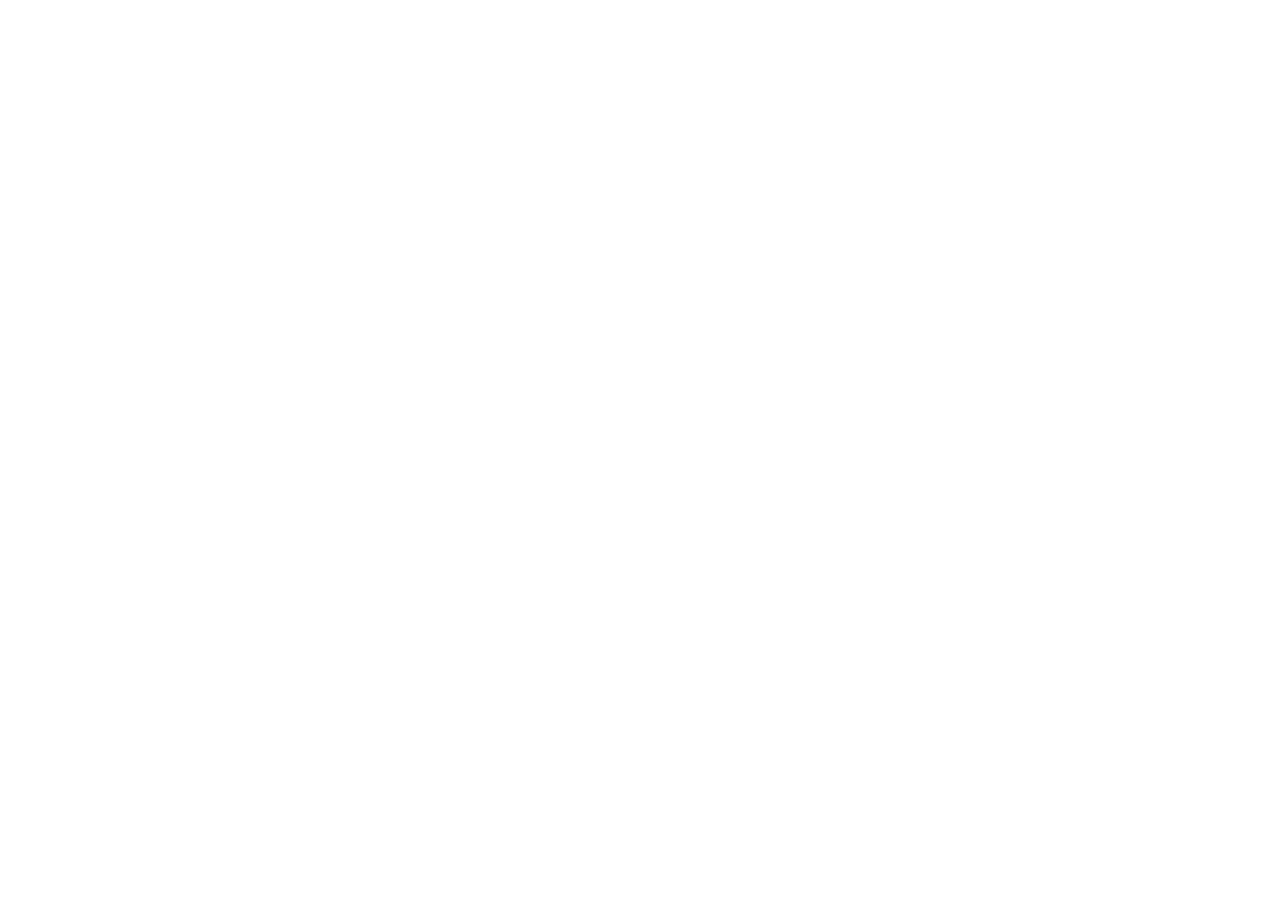
==== bands.html @ 0ba34b20 "add js folder and simple scroll to top button" ====
<!DOCTYPE html>
<html lang="en">

<head>
    <meta charset="UTF-8">
    <meta name="viewport" content="width=device-width, initial-scale=1.0">
    <meta http-equiv="X-UA-Compatible" content="ie=edge">
    <title>peter's website</title>
    <!-- Normalize css -->
    <link rel="stylesheet" href="css/normalize.css">
    <!-- Main stylesheet -->
    <link rel="stylesheet" href="css/style.css">
    <!-- Navbar stylesheet -->
    <link rel="stylesheet" href="css/nav.css">
    <!-- Google Fonts -->
    <link href="https://fonts.googleapis.com/css?family=Hind&display=swap" rel="stylesheet">
</head>

<body>

    

</body>

</html>
---- css/style.css ----
@font-face {
    font-family: 'VCR OSD Mono';
    font-style: normal;
    font-weight: normal;
    src: local('VCR OSD Mono'), url('../assets/VCR_OSD_MONO_1.001[1].woff') format('woff');
}

:root {
    --primary-font: 'VCR OSD Mono', 'Lucida Console', Monaco, monospace;
    --secondary-font: 'Hind', sans-serif;
    --base-font-size: 16px;
}

*, *::before, *::after {
    box-sizing: border-box;
    padding: 0;
    margin: 0;
}

/* General styles */

body {
    font-family: var(--primary-font);
    font-size: var(--base-font-size);
}

p {
    font-family: var(--secondary-font);
}

/* Styles for the scroll to top button div */

.scroll__top-btn {
    width: 40px;
    height: 40px;
    border-radius: 5px;
    background: coral;
    position: fixed;
    bottom: 14px;
    right: 14px;
    z-index: 999;
    display: none;
    cursor: pointer;
}

/* Main Landing Background */

.fixed__bg {
    position: fixed;
    top: 0;
    left: 0;
    width: 100%;
    height: 100%;
    z-index: -1;
    overflow-y: scroll;
}

.fixed__bg-image {
    background-image: url('https://unsplash.it/1100/705');
    background-size: cover;
    width: 100%;
    height: 100%;
    overflow: scroll;
}

/* Main content section */

.main__wrapper {
    display: grid;
    grid-template-columns: repeat(12, 1fr);
    grid-template-rows: auto;
    grid-gap: 1.4em;
    margin-top: 5em;
}

.main__content {
    grid-column: 3 / span 7;
    display: flex;
    flex-direction: column;
    margin-bottom: 2.5em;
    background: rgba(242, 243, 244, 0.85);
    box-shadow: 0 2px 10px rgba(0, 0, 0, 0.5);
}

.main__content img, .main__content iframe {
    max-width: 100%;
}

/* Main links */

.main-links__wrapper {
    grid-column: span 1;
}

.main-links {
    list-style: none;
    display: flex;
    flex-direction: column;
    background: black;
    padding: 0.7em;
}

.main-links a {
    text-decoration: none;
    font-size: 1.4em;
    color: #fff;
    padding: 0.35em 0;
}

/* Main content header */

.main__header {
    font-size: 1em;
    text-align: center;
    padding: 1.5em;
}

.main__subtext {
    font-size: 0.8em;
}

/* Main posts */

.post__title {
    padding: 0.5em 0 0.5em 2.2em;
}

.post__content {
    padding: 1.2em;
    padding-bottom: 0.5em;
    text-align: center;
}

.post__text {
    padding: 1.4em 2.2em;
}

/* Media queries for main blog page */

@media (max-width: 700px) {
    .main-links {
        display: none;
    }
    .main__content {
        grid-column: 2 / span 10;
        margin-top: 4.5em;
    }
}

@media (max-width: 548px) {
    .main__content {
        grid-column: span 12;
        margin: 4.5em 1.5em 5.5em 1.5em;
    }
}
---- css/nav.css ----
/* Stylesheet for the main header */

/*  Mobile styles */

.main__nav {
    display: flex;
    flex-direction: column;
    width: 100%;
    position: fixed;
    top: 0;
    z-index: 99;
}

.main__logo {
    text-align: center;
    background: #fff;
    cursor: pointer;
    padding-top: 5px;
}

.main__nav-items {
    display: flex;
    flex-direction: column;
    background: black;
    text-align: center;
    list-style: none;
}

.main__nav-items li {
    /* padding: 10px; */
    border-bottom: 1px solid black;
    height: 50px;
}

.main__nav-items a:hover {
    background: #fff;
    color: black;
}

.main__nav-items li a {
    width: 100%;
    height: 100%;
    padding: 10px;
    display: inline-block;
    text-decoration: none;
    color: #fff;
}

.main__collapse {
    /* opacity: 0; */
    /* max-height: 0; */
    overflow: hidden;
    transition: all 0.5s ease;
}

.open {
    opacity: 1;
    max-height: 100%;
}

/* styles for full screen (preliminary) */

@media (min-width: 700px) {
    .main__nav {
        flex-direction: row;
        width: 100%;
    }
    .main__collapse {
        max-height: 100%;
        width: 100%;
        opacity: 1;
    }
    .main__nav-items {
        flex-direction: row;
        justify-content: space-around;
    }
}
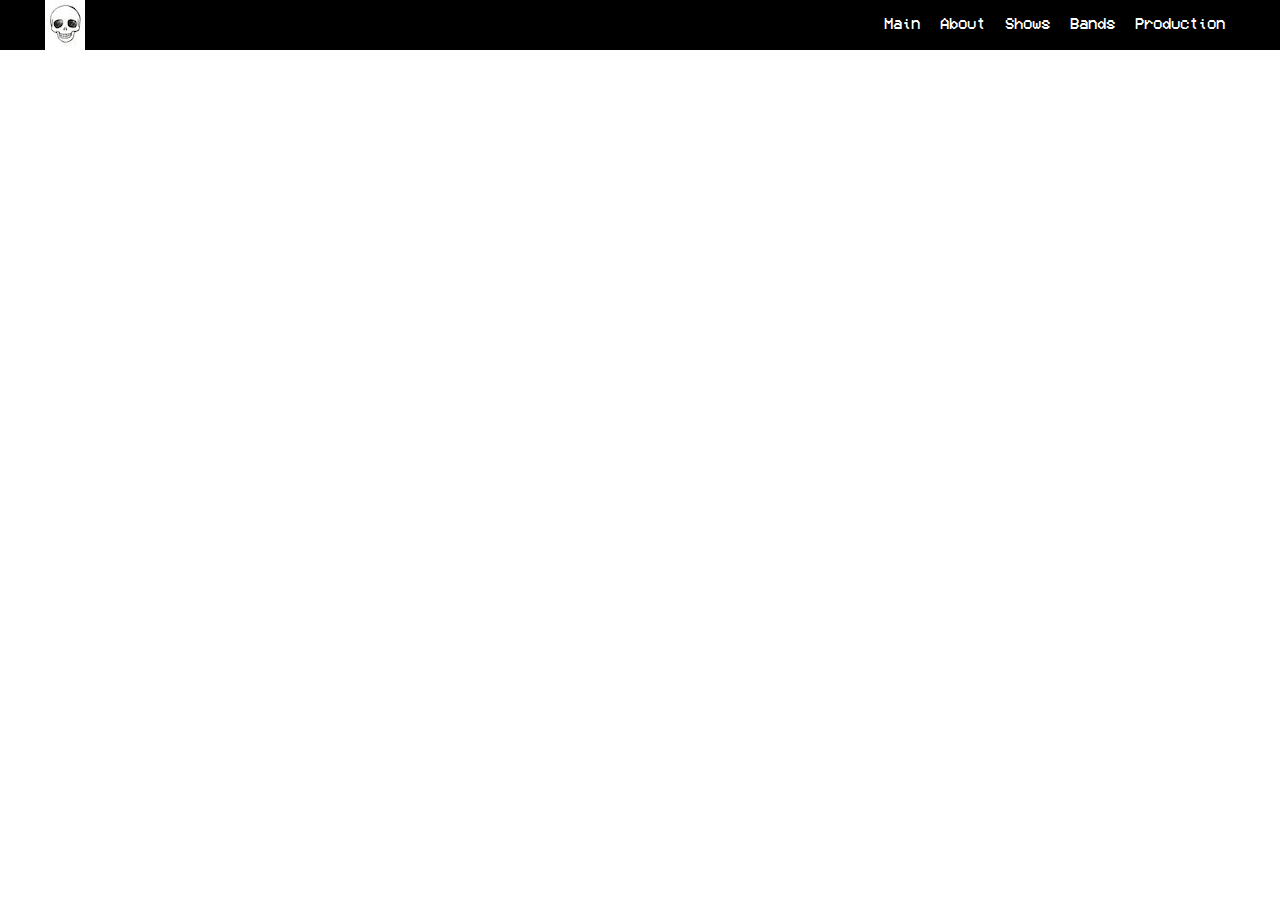
==== commit 9de39e51: "fix main nav" ====
--- a/bands.html
+++ b/bands.html
@@ -18,7 +18,29 @@
 
 <body>
 
-    
+    <!-- Scroll to top div - TO DO - Add this to the WP Head file -->
+    <div class="scroll__top-btn"><span class="arrow"></span></div>
+
+    <!-- Dropdown mobile nav - HIDDEN ON ALL VIEWS EXCEPT MOBILE/TABLET -->
+    <div class="main__nav">
+        <!-- Add line height to center vertically -->
+        <div class="main__logo">
+            <!-- LoGo -->
+            <img src="assets/skullimagesmall.jpg" alt="navigation logo">
+        </div>
+        <div class="main__collapse">
+            <ul class="main__nav-items">
+                <li><a href="#!">Main</a></li>
+                <li><a href="#!">About</a></li>
+                <li><a href="#!">Shows</a></li>
+                <li><a href="#!">Bands</a></li>
+                <li><a href="#!">Production</a></li>
+            </ul>
+        </div>
+    </div>
+
+    <!-- Main JS file - TO - Add to WP Foot file -->
+    <script src="js/main.js"></script>
 
 </body>
 
--- a/css/nav.css
+++ b/css/nav.css
@@ -15,7 +15,6 @@
     text-align: center;
     background: #fff;
     cursor: pointer;
-    padding-top: 5px;
 }
 
 .main__nav-items {
@@ -27,9 +26,9 @@
 }
 
 .main__nav-items li {
-    /* padding: 10px; */
     border-bottom: 1px solid black;
     height: 50px;
+    line-height: 28px;
 }
 
 .main__nav-items a:hover {
@@ -47,13 +46,13 @@
 }
 
 .main__collapse {
-    /* opacity: 0; */
-    /* max-height: 0; */
+    opacity: 0;
+    max-height: 0;
     overflow: hidden;
     transition: all 0.5s ease;
 }
 
-.open {
+.main__nav--open {
     opacity: 1;
     max-height: 100%;
 }
@@ -62,16 +61,18 @@
 
 @media (min-width: 700px) {
     .main__nav {
+        display: flex;
         flex-direction: row;
         width: 100%;
+        background: #000;
+        padding: 0 45px;
     }
     .main__collapse {
         max-height: 100%;
-        width: 100%;
         opacity: 1;
+        margin-left: auto;
     }
     .main__nav-items {
         flex-direction: row;
-        justify-content: space-around;
     }
 }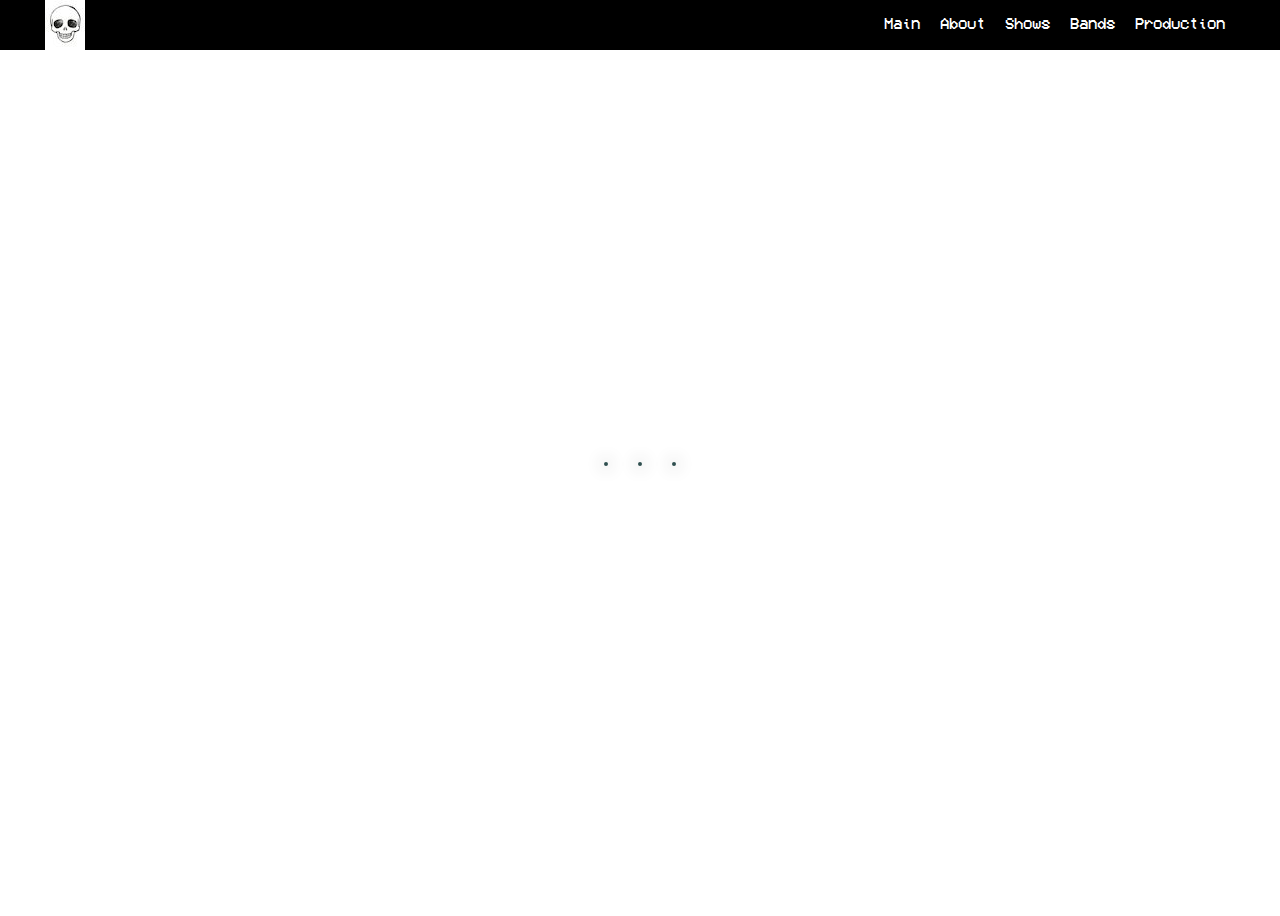
==== commit 35a15e59: "add imgs and modal to bands page" ====
--- a/bands.html
+++ b/bands.html
@@ -12,6 +12,8 @@
     <link rel="stylesheet" href="css/style.css">
     <!-- Navbar stylesheet -->
     <link rel="stylesheet" href="css/nav.css">
+    <!-- Bands page stylesheet -->
+    <link rel="stylesheet" href="css/bands.css">
     <!-- Google Fonts -->
     <link href="https://fonts.googleapis.com/css?family=Hind&display=swap" rel="stylesheet">
 </head>
@@ -39,6 +41,63 @@
         </div>
     </div>
 
+    <!-- Main content section -->
+    <div class="bands__wrapper">
+        <div class="bands__main">
+            <div class="bands__main--item bands__first modal__btn">
+                <img src="https://unsplash.it/200/201" alt="">
+            </div>
+            <div class="bands__main--item bands__second">
+                <img src="https://unsplash.it/200/200" alt="">
+            </div>
+            <div class="bands__main--item bands__third">
+                <img src="https://unsplash.it/201/200" alt="">
+            </div>
+        </div>
+    </div>
+
+    <!-- Band modal 1 -->
+    <div class="modal__wrapper">
+
+        <div class="modal__main">
+            <h1 class="modal__header">Band First<span class="modal__header--btn"></span></h1>
+
+            <div class="modal__content">
+                <div class="modal__content--wrapper">
+                    <p>Band Name</p>
+                    <p>Call me Ishmael. Some years ago—never mind how long precisely—having little or no money in my
+                        purse, and nothing particular to interest me on shore, I thought I would sail about a little and
+                        see the watery part of the world. It is a way I have of driving off the spleen and regulating
+                        the circulation. Whenever I find myself growing grim about the mouth; whenever it is a damp,
+                        drizzly November in my soul...
+                    </p>
+                    <p>Links to social media</p>
+                    <iframe src="https://open.spotify.com/embed/user/spotify/playlist/37i9dQZF1E8BzsPmjrqTz8"
+                        width="100%" height="380" frameborder="0" allowtransparency="true"
+                        allow="encrypted-media"></iframe>
+                    <!-- <p>Call me Ishmael. Some years ago—never mind how long precisely—having little or no money in my
+                            purse, and nothing particular to interest me on shore, I thought I would sail about a little and
+                            see the watery part of the world. It is a way I have of driving off the spleen and regulating
+                            the circulation. Whenever I find myself growing grim about the mouth; whenever it is a damp,
+                            drizzly November in my soul; whenever I find myself involuntarily pausing before coffin
+                            warehouses, and bringing up the rear of every funeral I meet; and especially whenever my hypos
+                            get such an upper hand of me, that it requires a strong moral principle to prevent me from
+                            deliberately stepping into the street, and methodically knocking people’s hats off—then, I
+                            account it high time to get to sea as soon as I can. This is my substitute for pistol and ball.
+                        </p>
+                        <p>From there, after six days and seven nights, you arrive at Zobeide, the white city, well exposed
+                            to the moon, with streets wound about themselves as in a skein. They tell this tale of its
+                            foundation: men of various nations had an identical dream. They saw a woman running at night
+                            through an unknown city; she was seen from behind, with long hair, and she was naked. They
+                            dreamed of pursuing her. As they twisted and turned, each of them lost her. After the dream,
+                            they set out in search of that city; they never found it, but they found
+                        </p> -->
+                </div>
+            </div>
+        </div>
+
+    </div>
+
     <!-- Main JS file - TO - Add to WP Foot file -->
     <script src="js/main.js"></script>
 
--- a/css/nav.css
+++ b/css/nav.css
@@ -75,4 +75,8 @@
     .main__nav-items {
         flex-direction: row;
     }
+
+    .main__nav-items li {
+        border-bottom: none;
+    }
 }--- a/css/bands.css
+++ b/css/bands.css
@@ -0,0 +1,140 @@
+/* Stylesheet for bands page */
+
+/* Mobile styles */
+
+.bands__wrapper {
+    display: flex;
+    justify-content: center;
+    align-items: center;
+}
+
+.bands__main {
+    display: flex;
+    flex-direction: column;
+    justify-content: center;
+    align-items: center;
+    height: 100%;
+    margin-top: 5em;
+    margin-bottom: 3em;
+}
+
+/* Band images styles */
+
+.bands__main--item img {
+    border: 2px solid darkslategrey;
+    border-radius: 3px;
+    box-shadow: 0 0 15px #333;
+    margin: 5px;
+    cursor: pointer;
+}
+
+/* Styles for full screen */
+
+@media (min-width: 700px) {
+    .bands__wrapper {
+        height: 100vh;
+    }
+    .bands__main {
+        flex-direction: row;
+    }
+    .bands__main--item img {
+        margin: 15px;
+    }
+}
+
+p {
+    margin: 10px 0;
+}
+
+.modal__wrapper {
+    /*   display: none; */
+    visibility: hidden;
+    opacity: 0;
+    position: fixed;
+    top: 15%;
+    bottom: 10%;
+    left: 15%;
+    right: 15%;
+    border: 1px solid #333;
+    transition: all 0.4s ease;
+}
+
+.modal__wrapper::after {
+    position: fixed;
+    top: 0;
+    bottom: 0;
+    left: 0;
+    right: 0;
+    content: '';
+    background: rgba(0, 0, 0, 0.3);
+    z-index: -1;
+}
+
+.modal__main {
+    position: absolute;
+    top: 0;
+    bottom: 0;
+    width: 100%;
+    /* can use left: 0; right: 0; as well */
+    background: #fff;
+}
+
+.modal__header {
+    width: 100%;
+    height: 1.4em;
+    text-align: center;
+    background: transparent;
+    transition: all 0.3s ease;
+}
+
+.modal__header--btn {
+    position: absolute;
+    right: 5px;
+    /*   font-size: 24px; */
+    height: 40px;
+    width: 40px;
+    /*   background: green; */
+    transition: all 0.3s ease;
+    cursor: pointer;
+}
+
+/* styles for the modal close btn */
+
+.modal__header--btn::before, .modal__header--btn::after {
+    content: '';
+    width: 40px;
+    height: 4px;
+    background: #333;
+    display: block;
+    position: absolute;
+    transition: all 0.3s ease;
+}
+
+.modal__header--btn::before {
+    transform: rotate(-45deg);
+    top: 20px;
+}
+
+.modal__header--btn::after {
+    transform: rotate(45deg);
+    top: 20px;
+}
+
+.modal__header--btn:hover::before, .modal__header--btn:hover::after {
+    background: #fff;
+}
+
+.modal__content {
+    position: absolute;
+    top: 2.7em;
+    bottom: 0;
+    width: 100%;
+    overflow-y: auto;
+    -webkit-overflow-scrolling: touch;
+}
+
+.modal__content--wrapper {
+    padding: 0 40px;
+    margin: 20px;
+    /*   border: 1px solid blue; */
+}